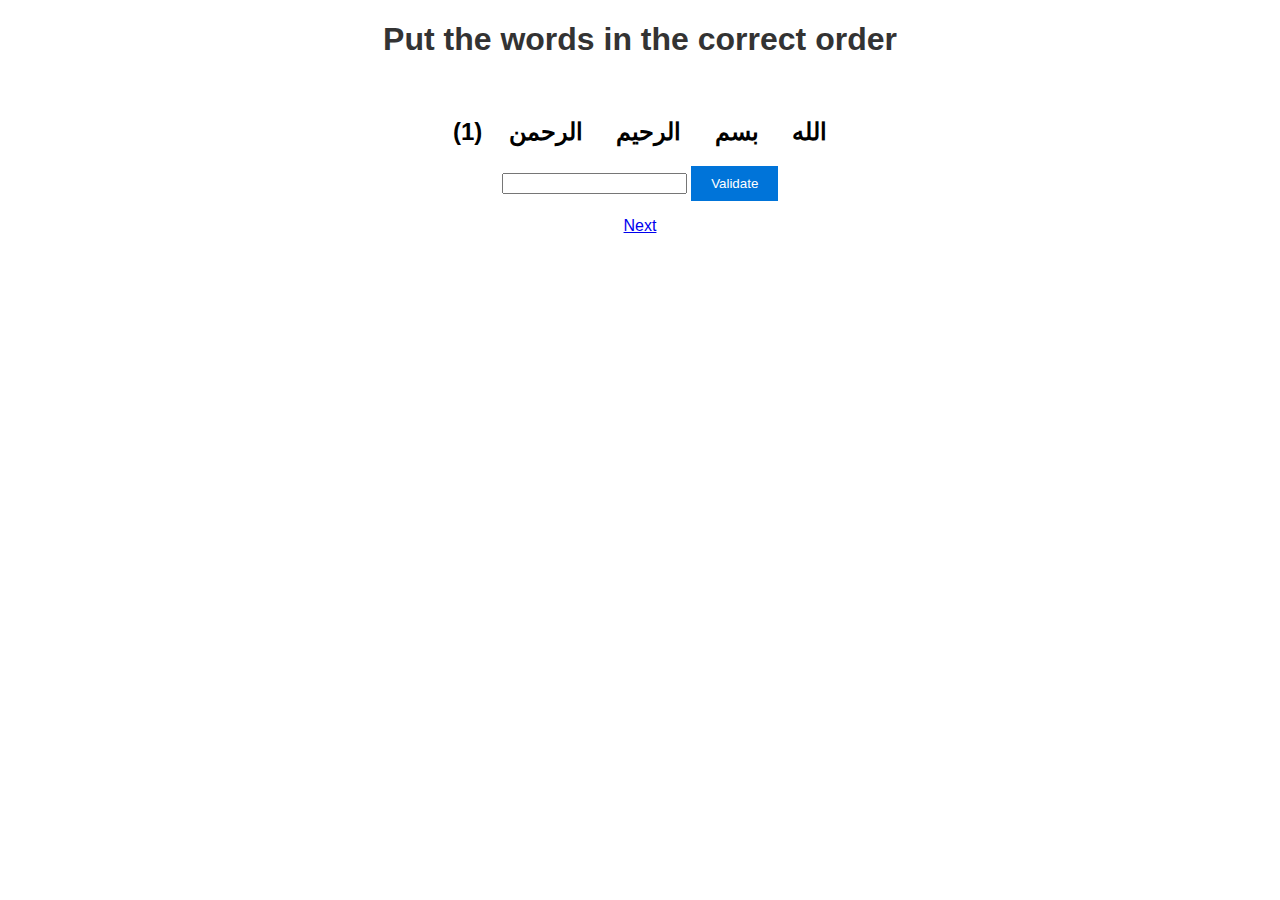
==== index.html @ 3376ce3c "Add files via upload" ====
<!DOCTYPE html>
<html lang="en">
<head>
    <meta charset="UTF-8">
    <meta name="viewport" content="width=device-width, initial-scale=1.0">
    <title>Sentence Maker</title>
    <link rel="stylesheet" href="style.css">
</head>
<body>
    <header>
    <h1>Put the words in the correct order</h1>
</header>

<br>
    <h2> (1) &nbsp;&nbsp; الله &nbsp;&nbsp;&nbsp; بسم &nbsp;&nbsp;&nbsp; الرحيم &nbsp;&nbsp;&nbsp; الرحمن</h2>

   <!-- <label for="sentence">Form a correct sentence:</label> -->
    <input type="text" id="sentence" />
    <button id="validate">Validate</button>
    <p id="result"></p>
    <script src="script.js"></script>

    <a href="page2.html"> Next</a>
</body>
</html>
---- style.css ----
body {
    font-family: Arial, sans-serif;
    text-align: center;
    margin: 20px;
}

h1 {
    color: #333;
}

.word-input {
    margin: 20px 0;
}

button {
    background-color: #0074d9;
    color: white;
    border: none;
    padding: 10px 20px;
    cursor: pointer;
}

button:hover {
    background-color: #0056b3;
}



.shake {
    animation: shake 0.5s;
}

@keyframes shake {
    0% {
        transform: translateX(0);
    }
    25% {
        transform: translateX(-5px);
    }
    50% {
        transform: translateX(5px);
    }
    75% {
        transform: translateX(-5px);
    }
    100% {
        transform: translateX(5px);
    }
}
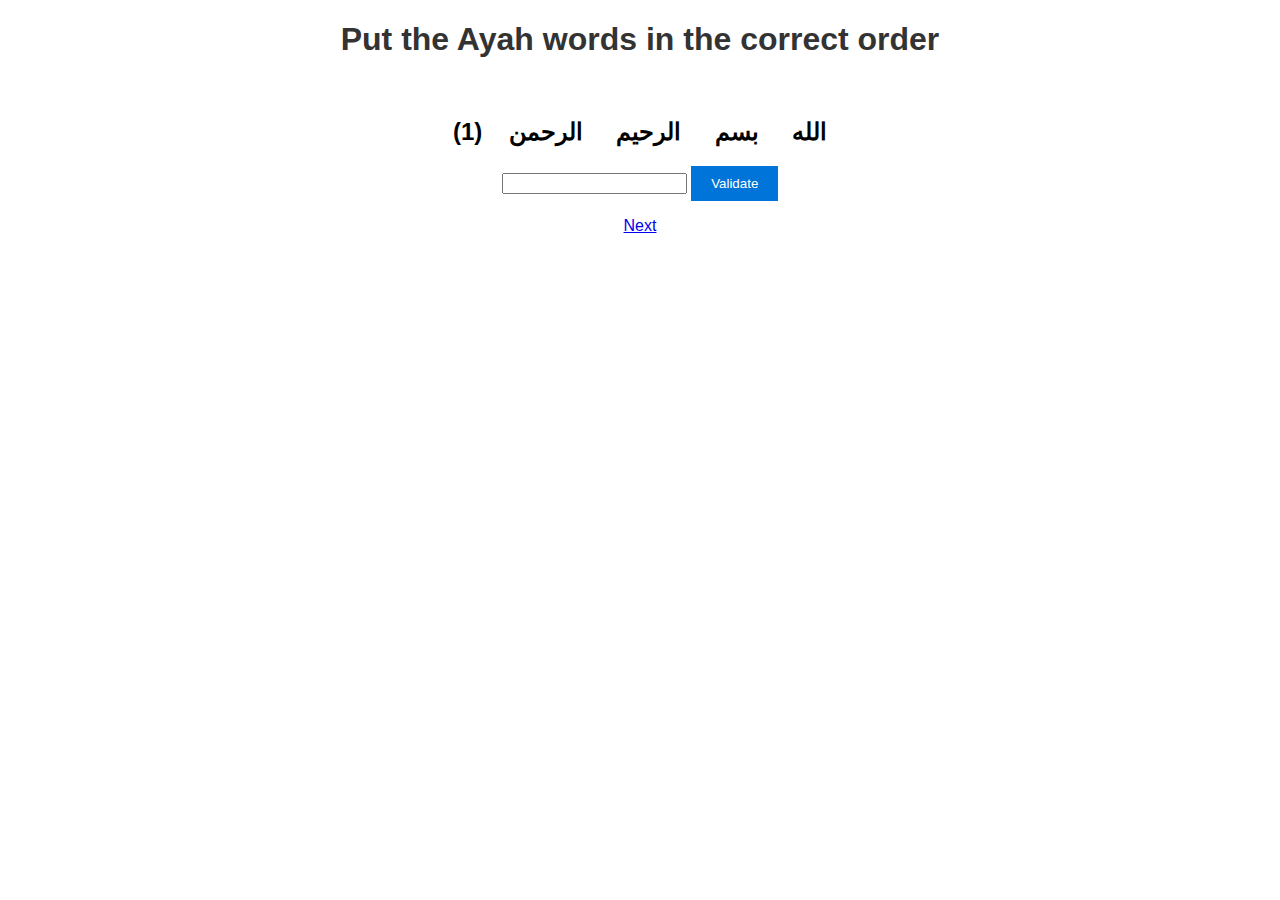
==== commit 002c1eec: "Update index.html" ====
--- a/index.html
+++ b/index.html
@@ -3,12 +3,12 @@
 <head>
     <meta charset="UTF-8">
     <meta name="viewport" content="width=device-width, initial-scale=1.0">
-    <title>Sentence Maker</title>
+    <title>Ayat آيات</title>
     <link rel="stylesheet" href="style.css">
 </head>
 <body>
     <header>
-    <h1>Put the words in the correct order</h1>
+    <h1>Put the Ayah words in the correct order</h1>
 </header>
 
 <br>
@@ -20,6 +20,8 @@
     <p id="result"></p>
     <script src="script.js"></script>
 
+    <div class="center">
     <a href="page2.html"> Next</a>
+    </div>
 </body>
 </html> 
